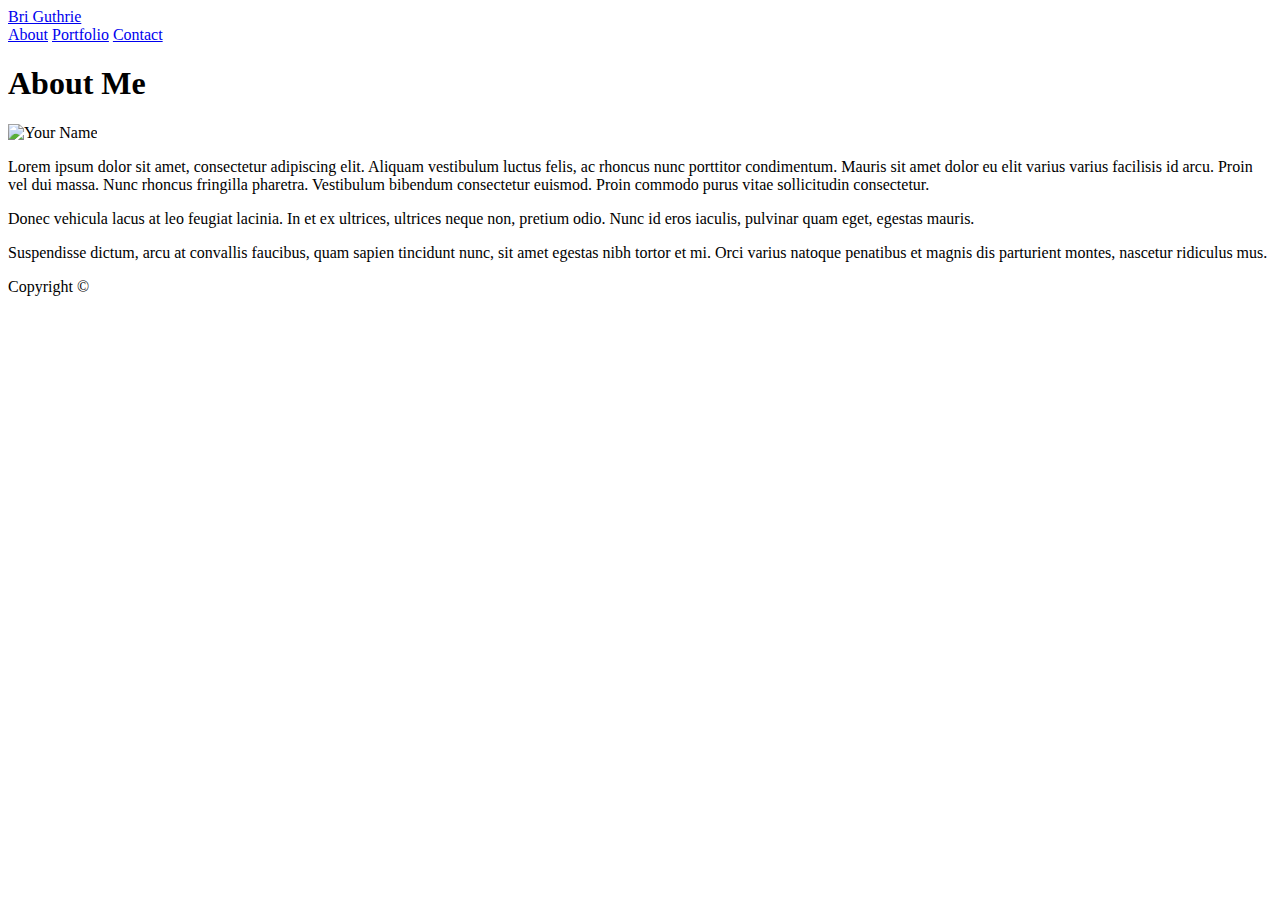
==== index.html @ d6727841 "Something better than nothing" ====
<!doctype html>
<html lang="en-us">

<head>
  <meta charset="UTF-8"> 
  <meta name="viewport" content="width=device-width, initial-scale=1">

  <title>About | Briaunna Guthrie</title>
  <link rel="stylesheet" type="text/css" href="/Users/BriBri/Desktop/hmwrk/hw2/Responsive-Portfolio/assests/css/style.css">
</head>

<body>

  <header id="masthead">
    <div class="container">
      <a href="index.html" id="logo">Bri Guthrie</a>
      <nav>
        <a href="index.html">About</a>
        <a href="portfolio.html">Portfolio</a>
        <a href="contact.html">Contact</a>
      </nav>
    </div>
  </header>

  <div id="main-container" class="container">
    <section class="main-section">
      <h1>About Me</h1>

      <img src="Responsive-Portfolio/assests/Images/BriFace" class="auth-image" alt="Your Name">

      <p>Lorem ipsum dolor sit amet, consectetur adipiscing elit. Aliquam vestibulum luctus felis, ac rhoncus nunc porttitor condimentum. Mauris sit amet dolor eu elit varius varius facilisis id arcu. Proin vel dui massa. Nunc rhoncus fringilla pharetra. Vestibulum bibendum consectetur euismod. Proin commodo purus vitae sollicitudin consectetur.</p>

      <p>Donec vehicula lacus at leo feugiat lacinia. In et ex ultrices, ultrices neque non, pretium odio. Nunc id eros iaculis, pulvinar quam eget, egestas mauris.</p>

      <p>Suspendisse dictum, arcu at convallis faucibus, quam sapien tincidunt nunc, sit amet egestas nibh tortor et mi. Orci varius natoque penatibus et magnis dis parturient montes, nascetur ridiculus mus.</p>

    </section>

  </div>

  <footer>
    <div class="container">
      Copyright &copy; 
    </div>
  </footer>
</body>

</html>
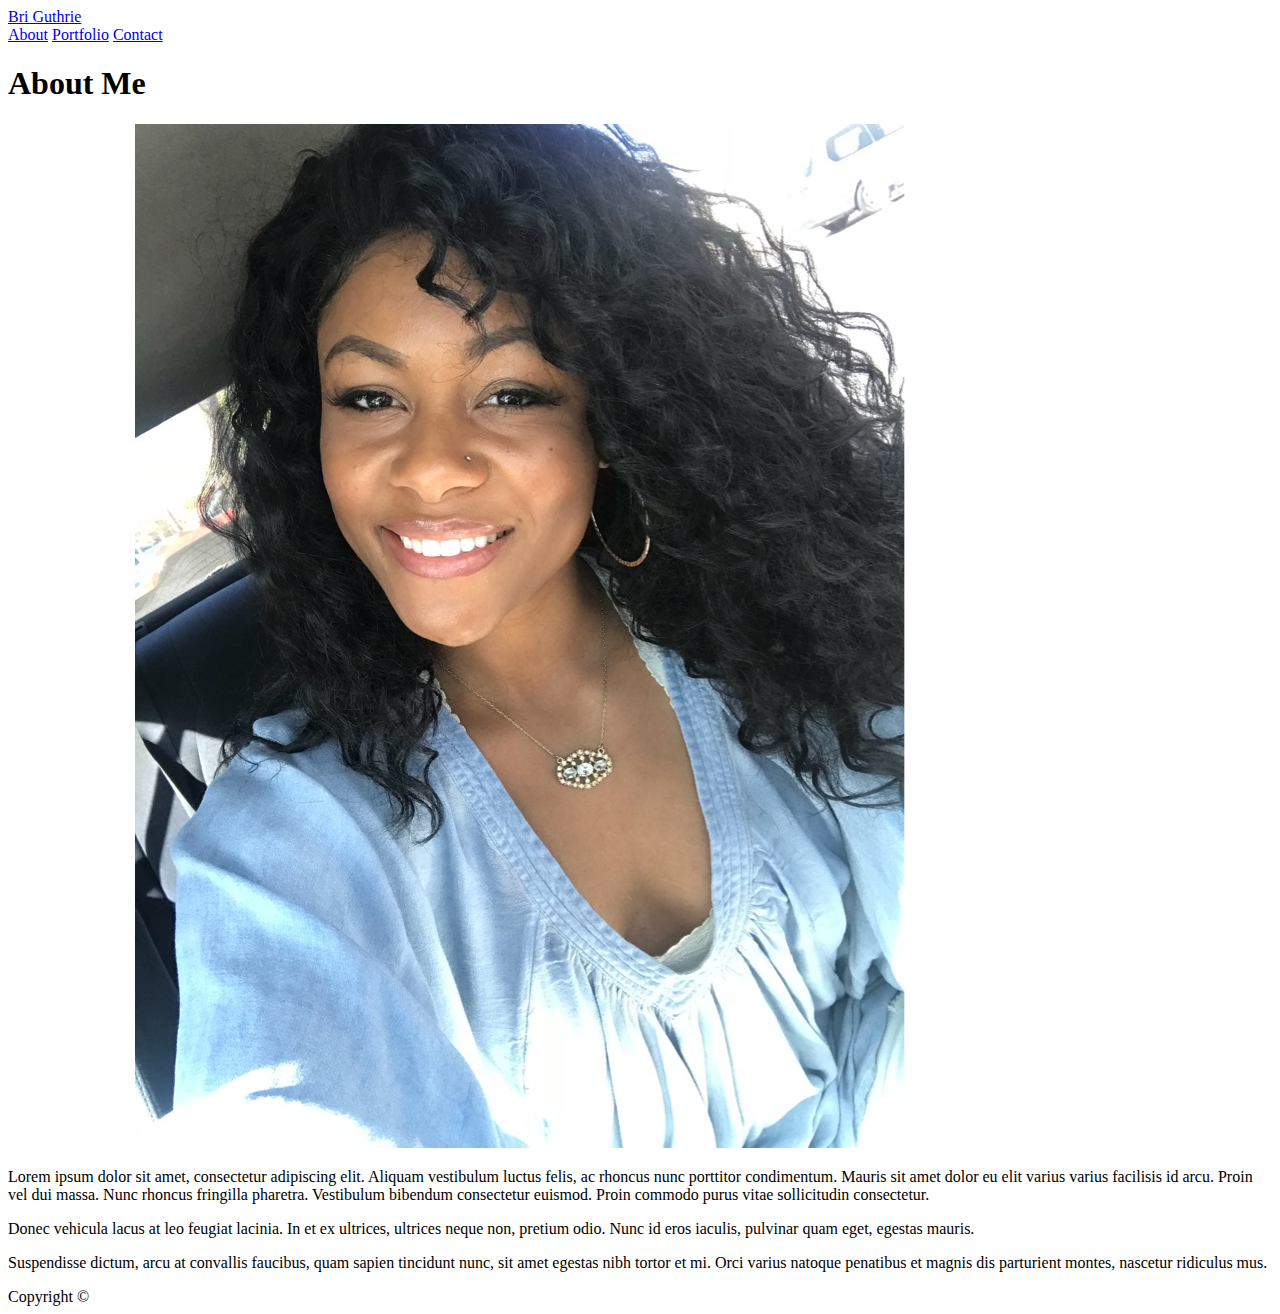
==== commit 842e535d: "updated for better grade" ====
--- a/index.html
+++ b/index.html
@@ -26,7 +26,7 @@
     <section class="main-section">
       <h1>About Me</h1>
 
-      <img src="Responsive-Portfolio/assests/Images/BriFace" class="auth-image" alt="Your Name">
+      <img src= "assests/Images/BriFace.jpg" class="auth-image" alt="Briaunna">
 
       <p>Lorem ipsum dolor sit amet, consectetur adipiscing elit. Aliquam vestibulum luctus felis, ac rhoncus nunc porttitor condimentum. Mauris sit amet dolor eu elit varius varius facilisis id arcu. Proin vel dui massa. Nunc rhoncus fringilla pharetra. Vestibulum bibendum consectetur euismod. Proin commodo purus vitae sollicitudin consectetur.</p>
 
